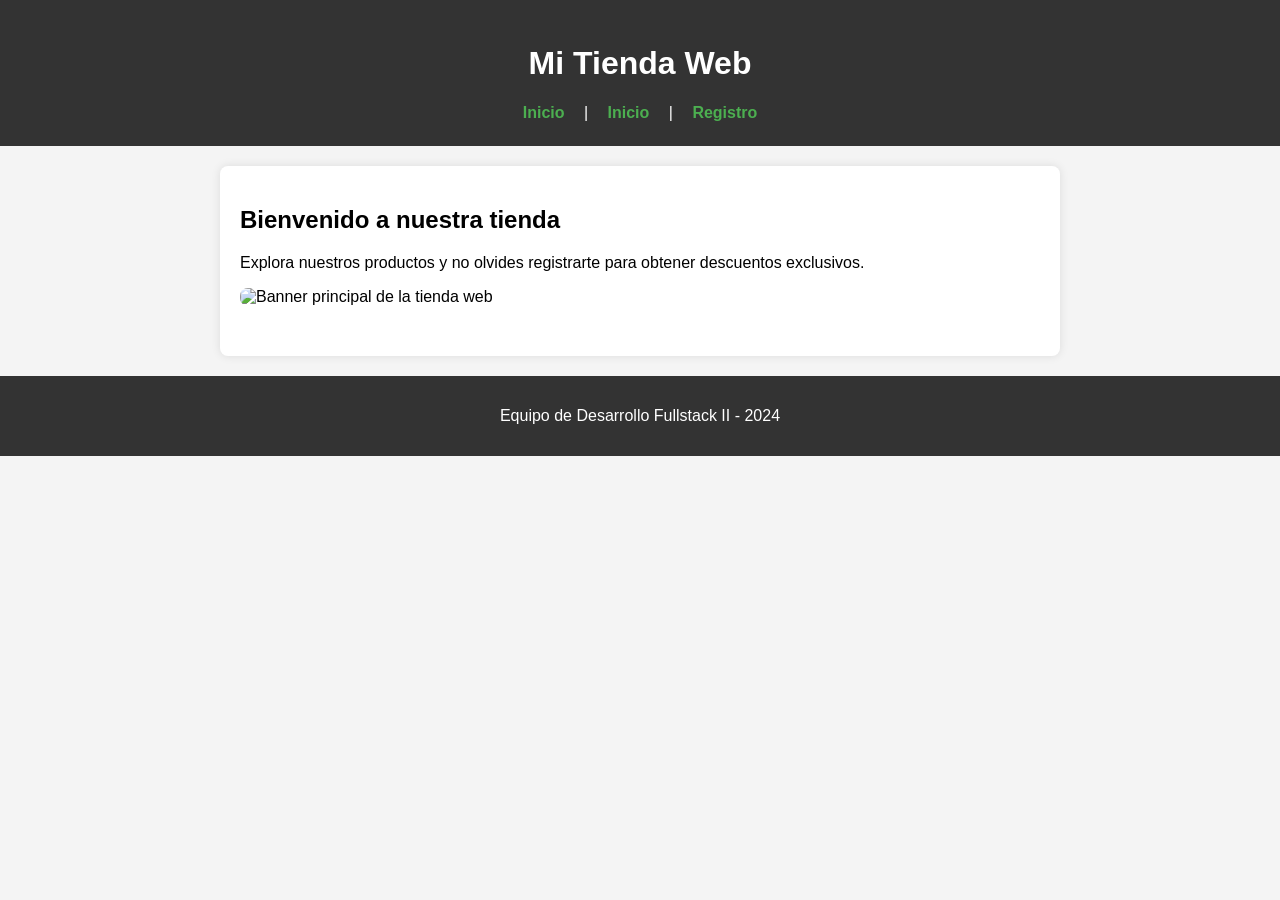
==== inicio.html @ 6b145a3d "Entrega formativa 1: Tienda web" ====
<!DOCTYPE html>
<html lang="es">
<head>
    <meta charset="UTF-8">
    <meta name="viewport" content="width=device-width, initial-scale=1.0">
    <title>Inicio - Tienda Web</title>
    <link rel="stylesheet" href="style.css">
</head>
<body>
    <header>
        <h1>Mi Tienda Web</h1>
        <nav>
            <a href="inicio.html">Inicio</a> | 
            <a href="catalogo.html">Inicio</a> | 
            <a href="index.html">Registro</a>
        </nav>
    </header>
    <main>
        <section>
            <article>
                <h2>Bienvenido a nuestra tienda</h2>
                <p>Explora nuestros productos y no olvides registrarte para obtener descuentos exclusivos.</p>
                <img src="https://i.pinimg.com/1200x/ee/12/a9/ee12a906d097550141060360ccc54fd2.jpg" alt="Banner principal de la tienda web">
            </article>
        </section>
    </main>
    <footer>
        <p>Equipo de Desarrollo Fullstack II - 2024</p>
    </footer>
</body>
</html>
---- style.css ----
body {
    font-family: Arial, sans-serif;
    margin: 0;
    padding: 0;
    background-color: #f4f4f4;
}

header {
    background-color: #333;
    color: white;
    text-align: center;
    padding: 1.5rem;
}

nav a {
    color: #4CAF50;
    text-decoration: none;
    font-weight: bold;
    margin: 0 15px;
}

nav a:hover {
    color: #fff;
}

main {
    padding: 20px;
    max-width: 800px;
    margin: 20px auto;
    background-color: white;
    border-radius: 8px;
    box-shadow: 0 0 10px rgba(0,0,0,0.1);
}

section {
    margin-bottom: 30px;
}

form {
    display: flex;
    flex-direction: column;
    gap: 12px;
    margin-top: 15px;
}

label {
    font-weight: bold;
}

input {
    padding: 10px;
    border: 1px solid #ccc;
    border-radius: 4px;
    font-size: 16px;
}

button {
    background-color: #4CAF50;
    color: white;
    padding: 12px;
    border: none;
    border-radius: 4px;
    cursor: pointer;
    font-size: 16px;
    font-weight: bold;
    margin-top: 10px;
}

button:hover {
    background-color: #45a049;
}

iframe, img {
    max-width: 100%;
    border-radius: 8px;
}

footer {
    background-color: #333;
    color: white;
    text-align: center;
    padding: 15px;
    margin-top: 20px;
}
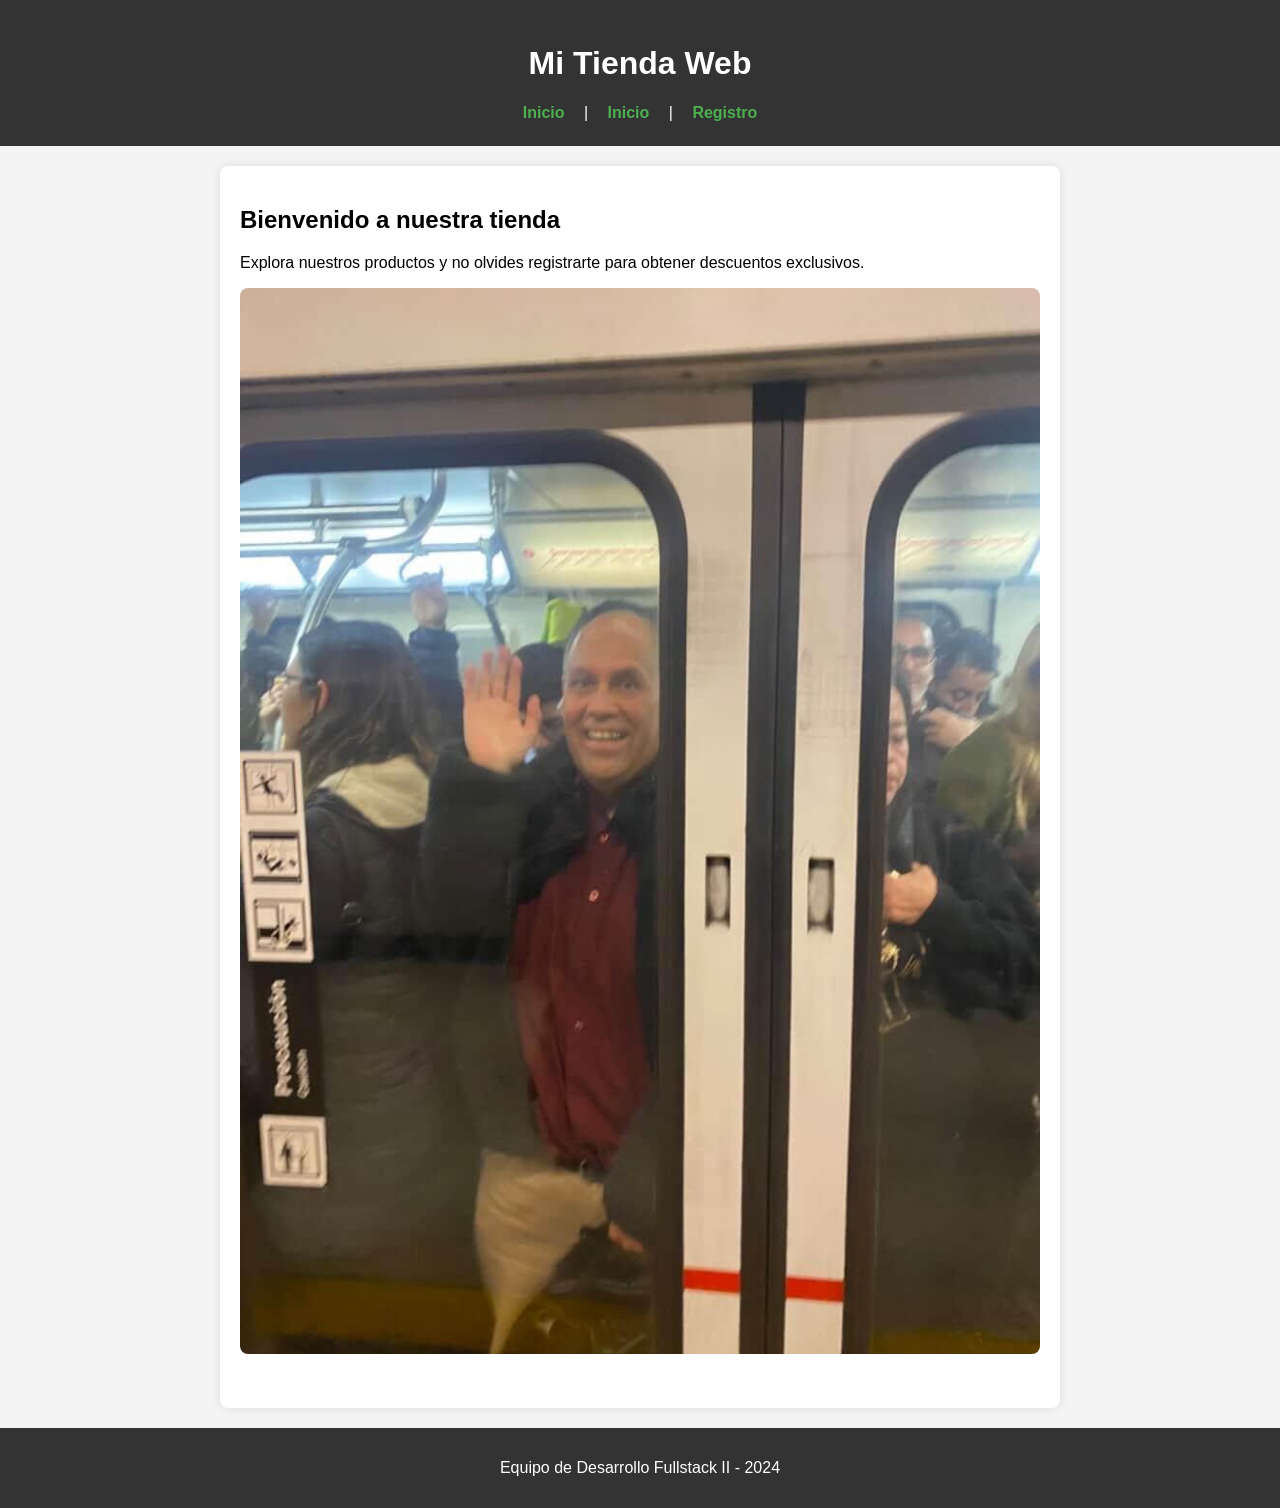
==== commit 013ff11f: "Fotito abarzua" ====
--- a/inicio.html
+++ b/inicio.html
@@ -20,7 +20,7 @@
             <article>
                 <h2>Bienvenido a nuestra tienda</h2>
                 <p>Explora nuestros productos y no olvides registrarte para obtener descuentos exclusivos.</p>
-                <img src="https://i.pinimg.com/1200x/ee/12/a9/ee12a906d097550141060360ccc54fd2.jpg" alt="Banner principal de la tienda web">
+                <img src="assets/img/mifoto.jpg" alt="Banner principal de la tienda web">
             </article>
         </section>
     </main>
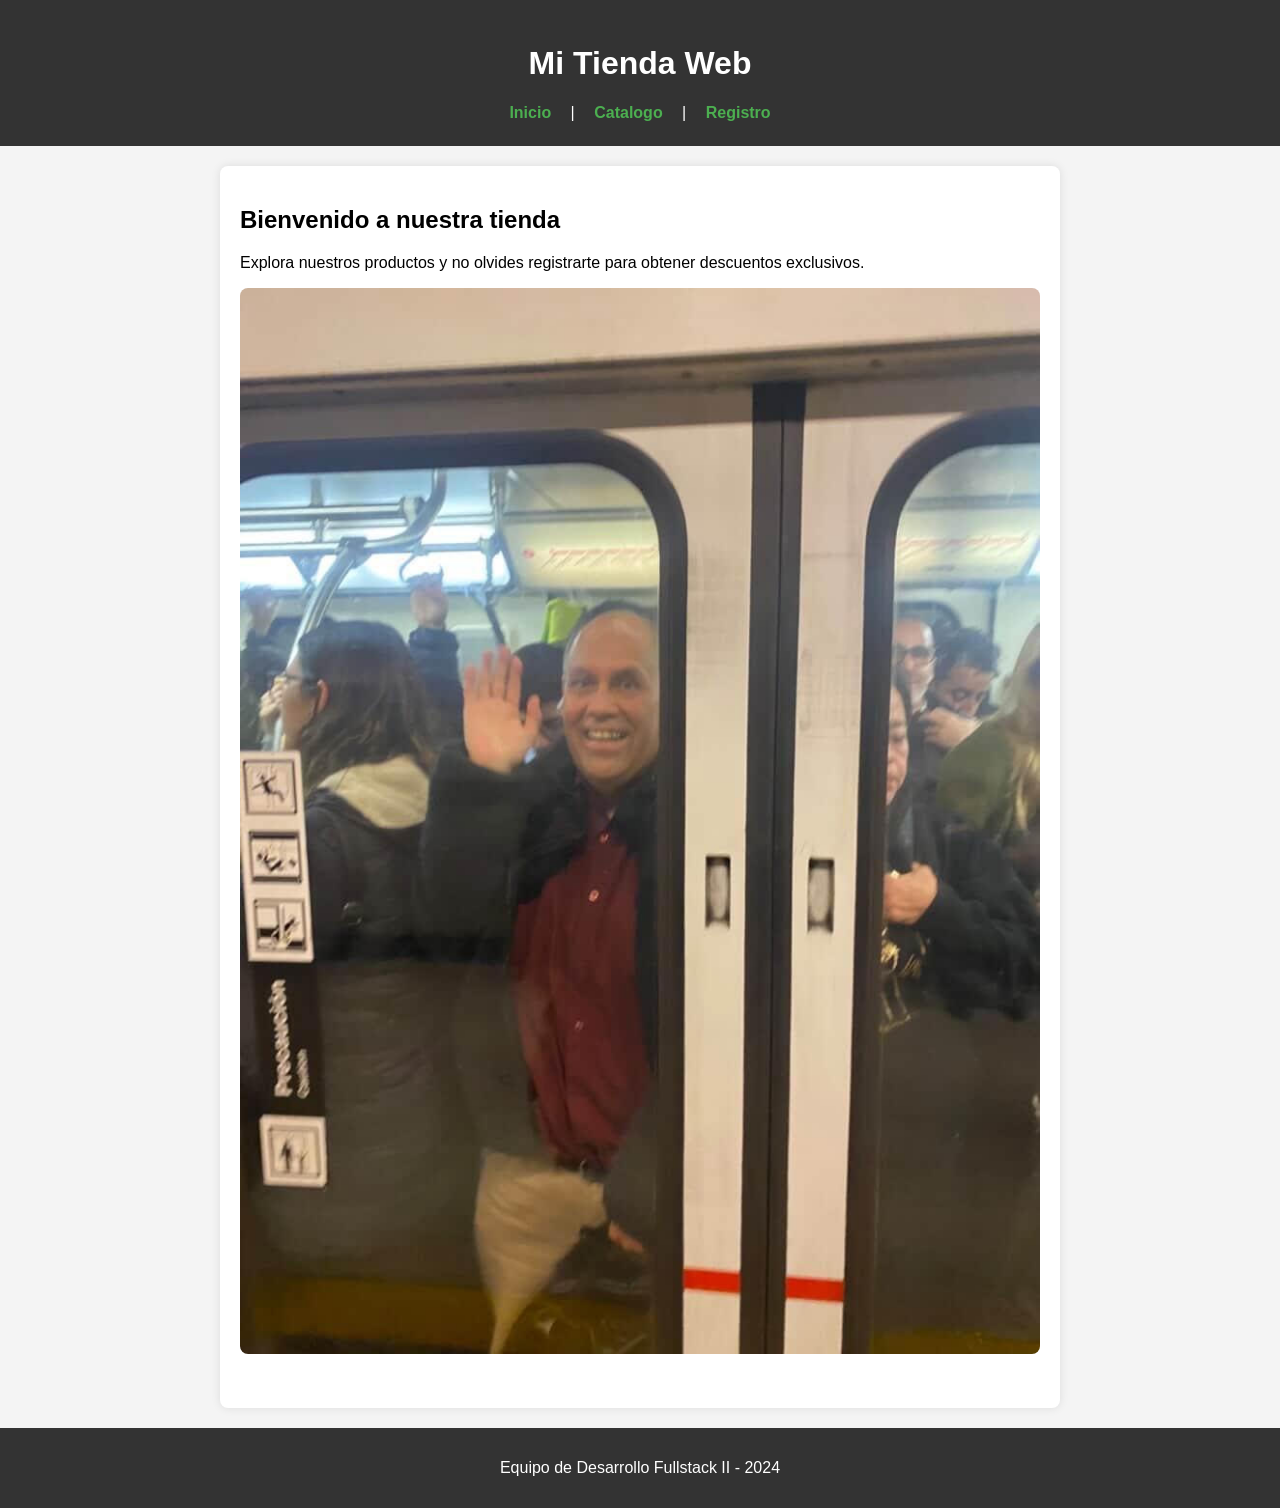
==== commit 3c93d3b2: "Cambios nuevos" ====
--- a/inicio.html
+++ b/inicio.html
@@ -11,7 +11,7 @@
         <h1>Mi Tienda Web</h1>
         <nav>
             <a href="inicio.html">Inicio</a> | 
-            <a href="catalogo.html">Inicio</a> | 
+            <a href="catalogo.html">Catalogo</a> | 
             <a href="index.html">Registro</a>
         </nav>
     </header>
